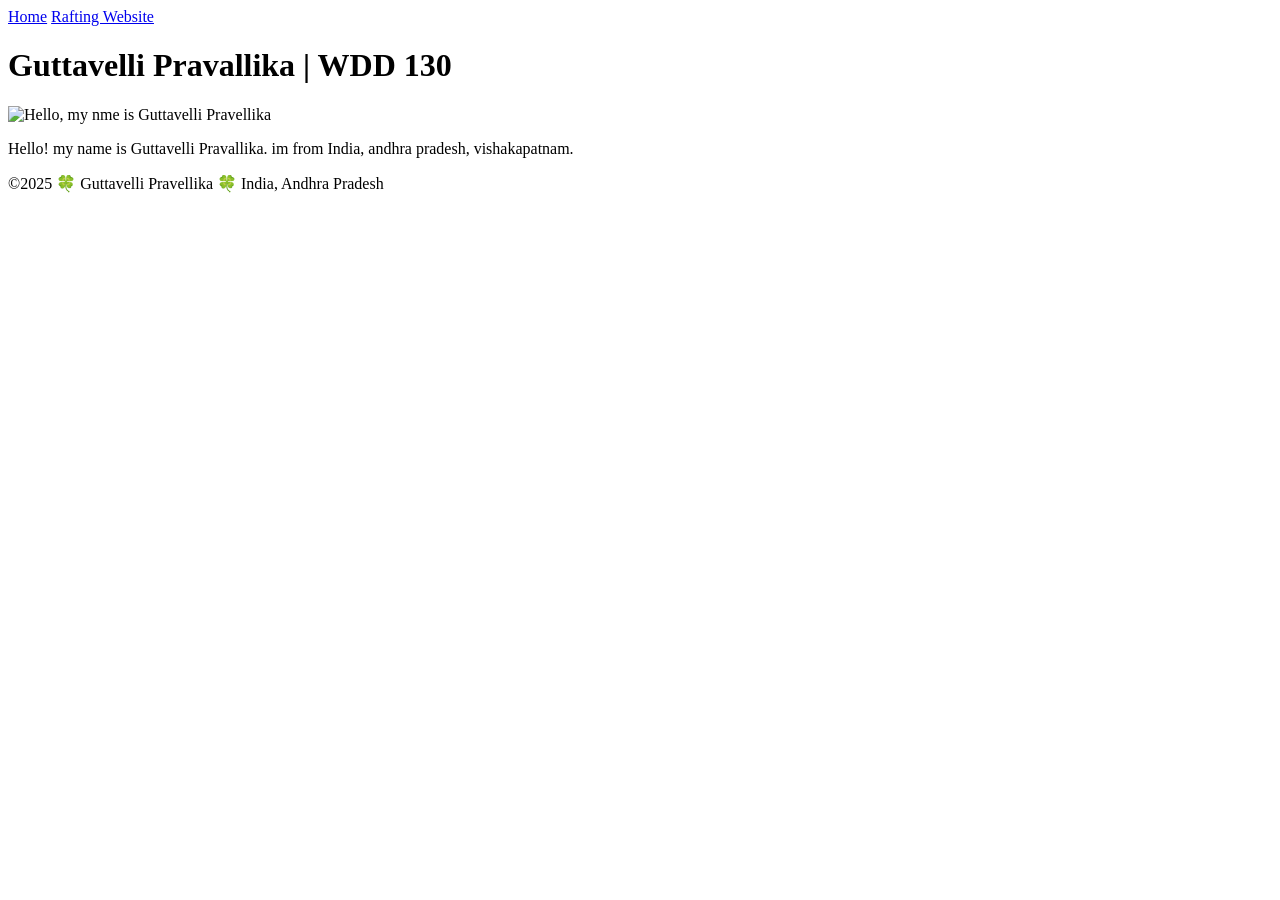
==== index.html @ b4124719 "corrected" ====
<!DOCTYPE html>
<html lang="en-US">

<head>
    <meta charset="utf-8">
    <meta name="viewport" content="width=device-with,initial-scale=1.0">
    <title>Guttavelli Pravallika | WDD130</title>
</head>

<body>
    <header>
        <nav>
            <a href="#">Home</a>
            <a href="wwr/">Rafting Website</a>
        </nav>
    </header>
    <main>
        <h1>Guttavelli Pravallika | WDD 130</h1>
        <img src="images/profile.png" alt="Hello, my nme is Guttavelli Pravellika" width="200">
        <p>Hello! my name is Guttavelli Pravallika. im from India, andhra pradesh, vishakapatnam.</p>
    </main>
    <footer>
        <p>©️2025 🍀 Guttavelli Pravellika 🍀 India, Andhra Pradesh</p>
    </footer>
</body>

</html>
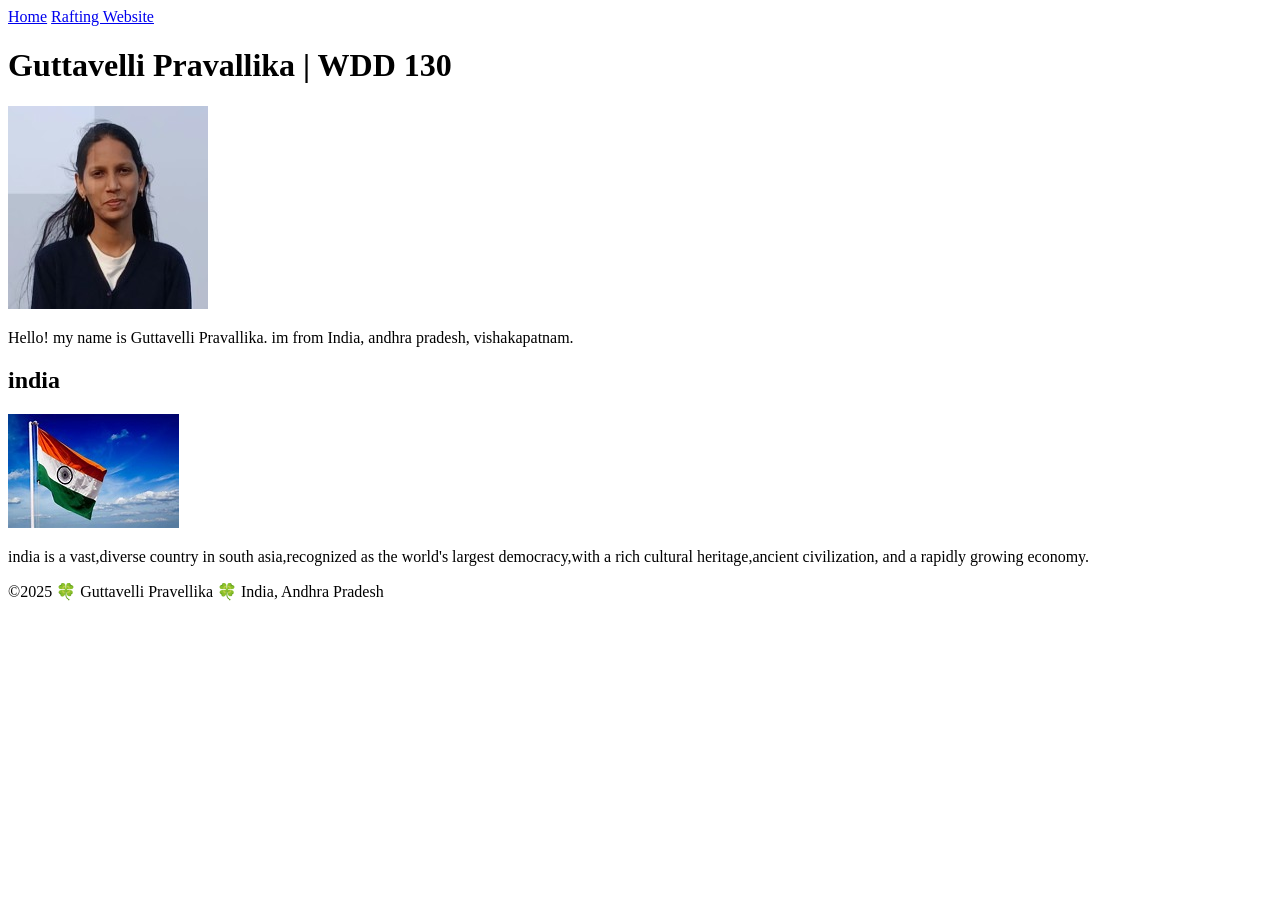
==== commit b018b684: "ok" ====
--- a/index.html
+++ b/index.html
@@ -1,12 +1,13 @@
 <!DOCTYPE html>
 <html lang="en-US">
-
 <head>
-    <meta charset="utf-8">
-    <meta name="viewport" content="width=device-with,initial-scale=1.0">
+    <meta charset="UTF-8">
+    <meta name="viewport" content="width=device-width,initial-scale=1.0">
     <title>Guttavelli Pravallika | WDD130</title>
+    <meta name="description" content="Describe your home page here using keywords like your name, the course, the purpose of the page.">
+    <meta name="author" content="Guttavell Pravallika">
+    <link rel="stylesheet" herf="styles/styles.css">
 </head>
-
 <body>
     <header>
         <nav>
@@ -16,12 +17,16 @@
     </header>
     <main>
         <h1>Guttavelli Pravallika | WDD 130</h1>
-        <img src="images/profile.png" alt="Hello, my nme is Guttavelli Pravellika" width="200">
+        <img src="images/profile.jpg" alt="Hello, my nme is Guttavelli Pravellika" width="200">
         <p>Hello! my name is Guttavelli Pravallika. im from India, andhra pradesh, vishakapatnam.</p>
     </main>
+    <aside>
+        <h2>india</h2>
+        <img src="images/india.jpeg" alt="indian flag">
+        <p>india is a vast,diverse country in south asia,recognized as the world's largest democracy,with a rich cultural heritage,ancient civilization, and a rapidly growing economy.</p>
+    </aside>
     <footer>
         <p>©️2025 🍀 Guttavelli Pravellika 🍀 India, Andhra Pradesh</p>
     </footer>
 </body>
-
 </html>
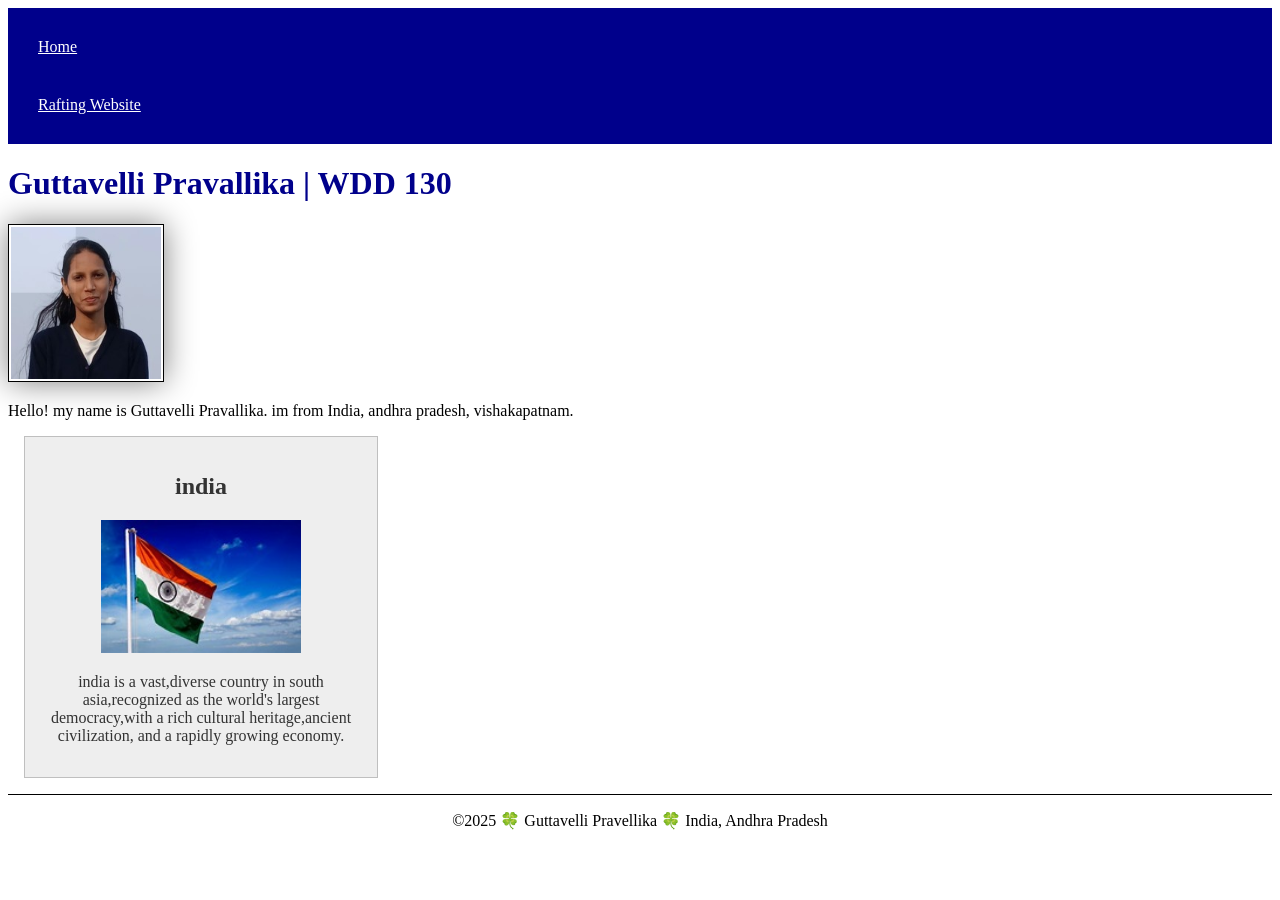
==== commit b849b298: "clear" ====
--- a/index.html
+++ b/index.html
@@ -2,11 +2,11 @@
 <html lang="en-US">
 <head>
     <meta charset="UTF-8">
-    <meta name="viewport" content="width=device-width,initial-scale=1.0">
+    <meta name="viewport" content="width=device-width, initial-scale=1.0">
     <title>Guttavelli Pravallika | WDD130</title>
+    <link rel="stylesheet" href="styles/styles.css">
     <meta name="description" content="Describe your home page here using keywords like your name, the course, the purpose of the page.">
     <meta name="author" content="Guttavell Pravallika">
-    <link rel="stylesheet" herf="styles/styles.css">
 </head>
 <body>
     <header>
--- a/styles/styles.css
+++ b/styles/styles.css
@@ -0,0 +1,45 @@
+nav {
+    background-color: darkblue;
+    padding: 10px;
+}
+
+nav a {
+    color: white;
+    display: block;
+    padding: 20px;
+}
+
+h1 {
+    color: darkblue;
+}
+
+main img {
+    width: 150px;
+    height: auto;
+    border: 1px solid black;
+    padding: 2px;
+    box-shadow: 0 0 30px gray;
+}
+
+p {
+    padding: 0;
+}
+
+aside {
+    width: 20rem;
+    margin: 1rem;
+    border: 1px solid rgb(0 0 0 / 0.2);
+    padding: 1rem;
+    background-color: #eee;
+    color: #333;
+    text-align: center;
+}
+aside img {
+    width: 200px;
+    height: auto;
+}
+footer {
+    margin-top: 15px;
+    border-top: 1px solid #000;
+    text-align: center;
+}
